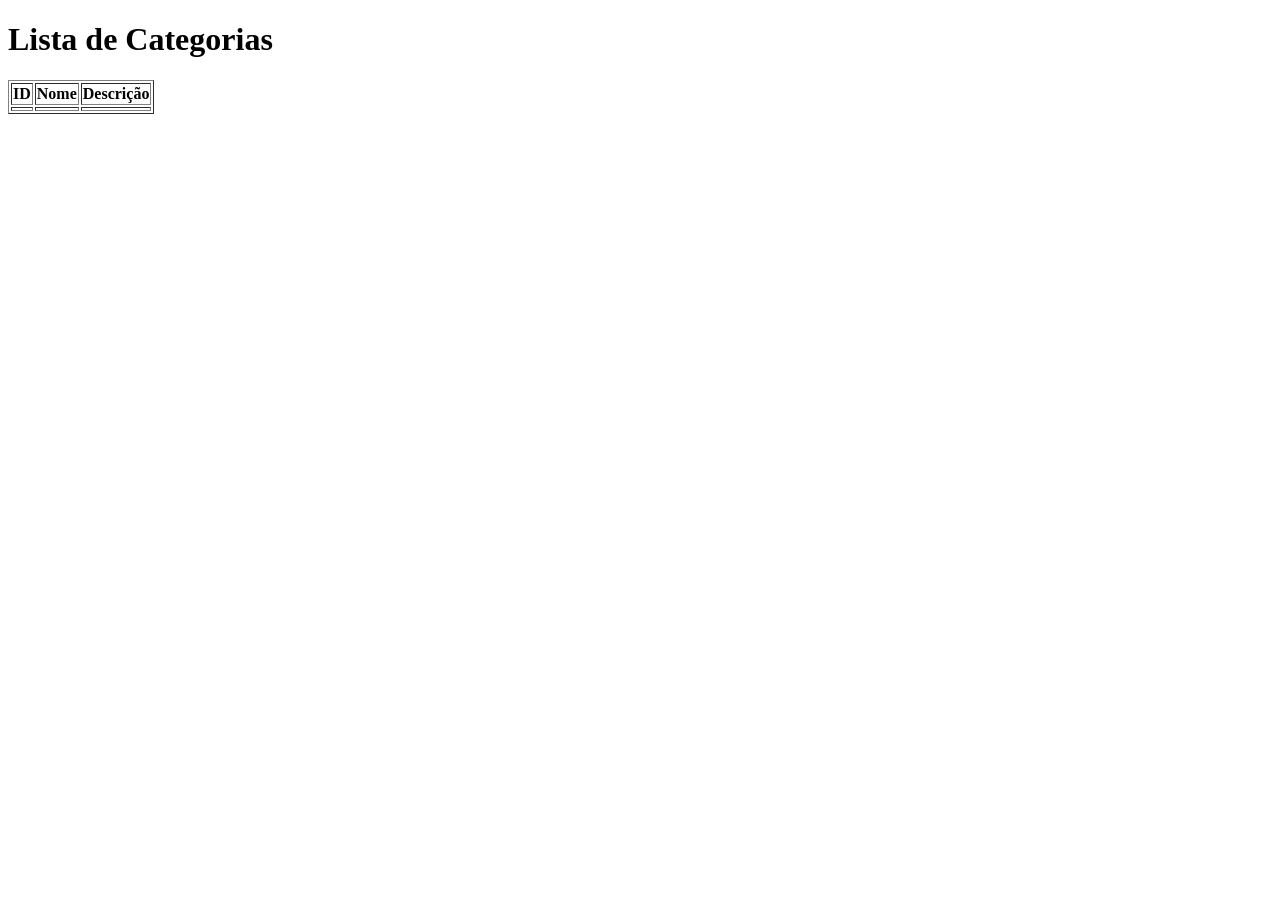
==== src/main/resources/templates/categorias/lista.html @ dd9f6e41 "Implementa cadastro e listagem de categorias" ====
<!DOCTYPE html>
<html lang="pt-BR" xmlns:th="http://www.thymeleaf.org">
<head>
  <meta charset="UTF-8">
  <title>Categorias - BiblioTec</title>
</head>
<body>
<h1>Lista de Categorias</h1>

<table border="1">
  <thead>
  <tr>
    <th>ID</th>
    <th>Nome</th>
    <th>Descrição</th>
  </tr>
  </thead>
  <tbody>
  <tr th:each="categoria : ${categorias}">
    <td th:text="${categoria.id}"></td>
    <td th:text="${categoria.nome}"></td>
    <td th:text="${categoria.descricao}"></td>
  </tr>
  </tbody>
</table>

</body>
</html>
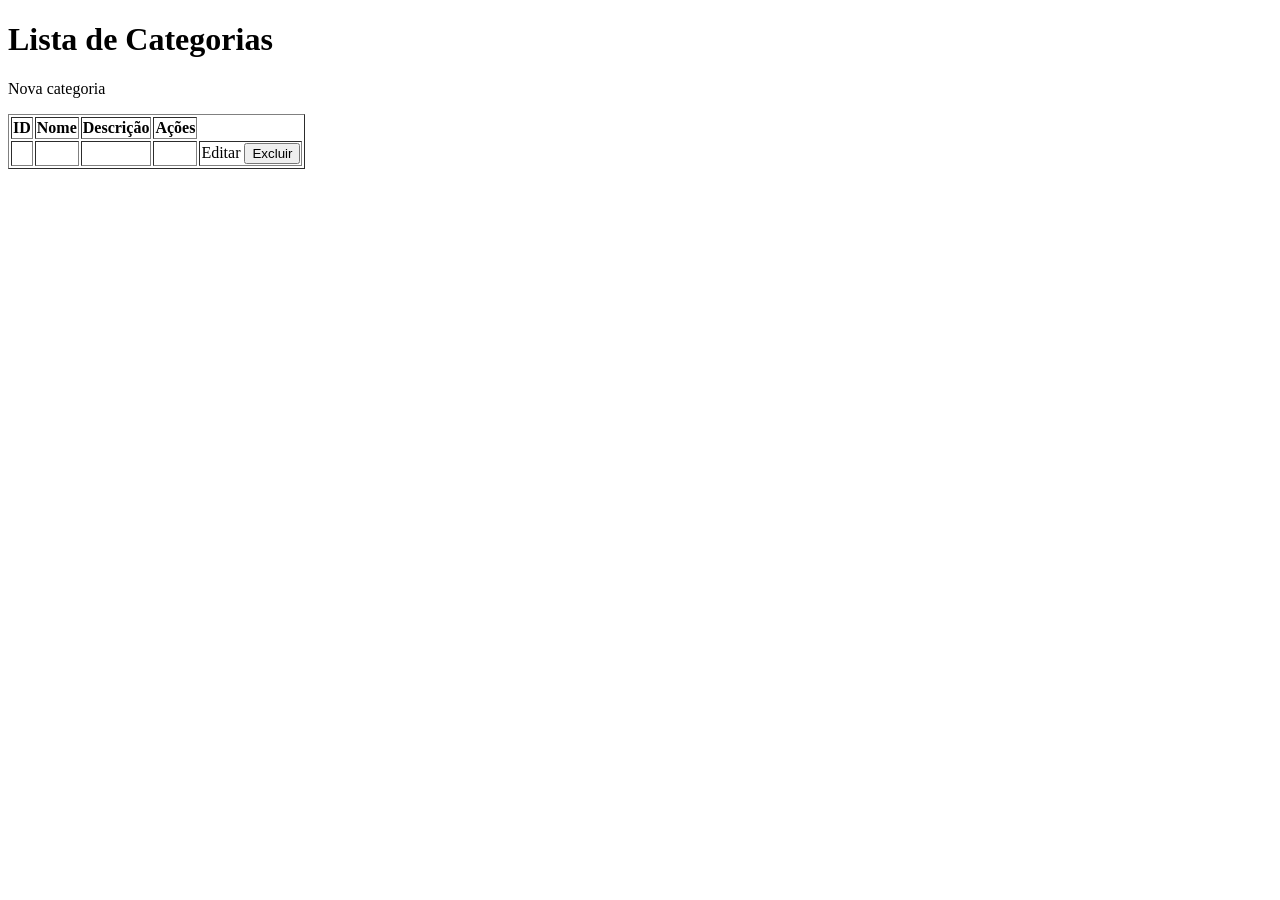
==== commit 2c42adc6: "feat(categoria): edita e exclui categoria pela interface" ====
--- a/src/main/resources/templates/categorias/lista.html
+++ b/src/main/resources/templates/categorias/lista.html
@@ -7,12 +7,17 @@
 <body>
 <h1>Lista de Categorias</h1>
 
+<p class="barra">
+  <a class="botao" th:href="@{/categorias/nova}">Nova categoria</a>
+</p>
+
 <table border="1">
   <thead>
   <tr>
     <th>ID</th>
     <th>Nome</th>
     <th>Descrição</th>
+    <th>Ações</th>
   </tr>
   </thead>
   <tbody>
@@ -20,6 +25,23 @@
     <td th:text="${categoria.id}"></td>
     <td th:text="${categoria.nome}"></td>
     <td th:text="${categoria.descricao}"></td>
+    <td>
+    <td>
+      <a th:href="@{/categorias/{id}/editar(id=${categoria.id})}">
+        Editar
+      </a>
+
+      <form th:action="@{/categorias/{id}/excluir(id=${categoria.id})}"
+            method="post"
+            style="display:inline;">
+        <button type="submit"
+                th:data-nome="${categoria.nome}"
+                onclick="return confirm('Deseja excluir esta categoria?')">
+          Excluir
+        </button>
+      </form>
+    </td>
+    </td>
   </tr>
   </tbody>
 </table>
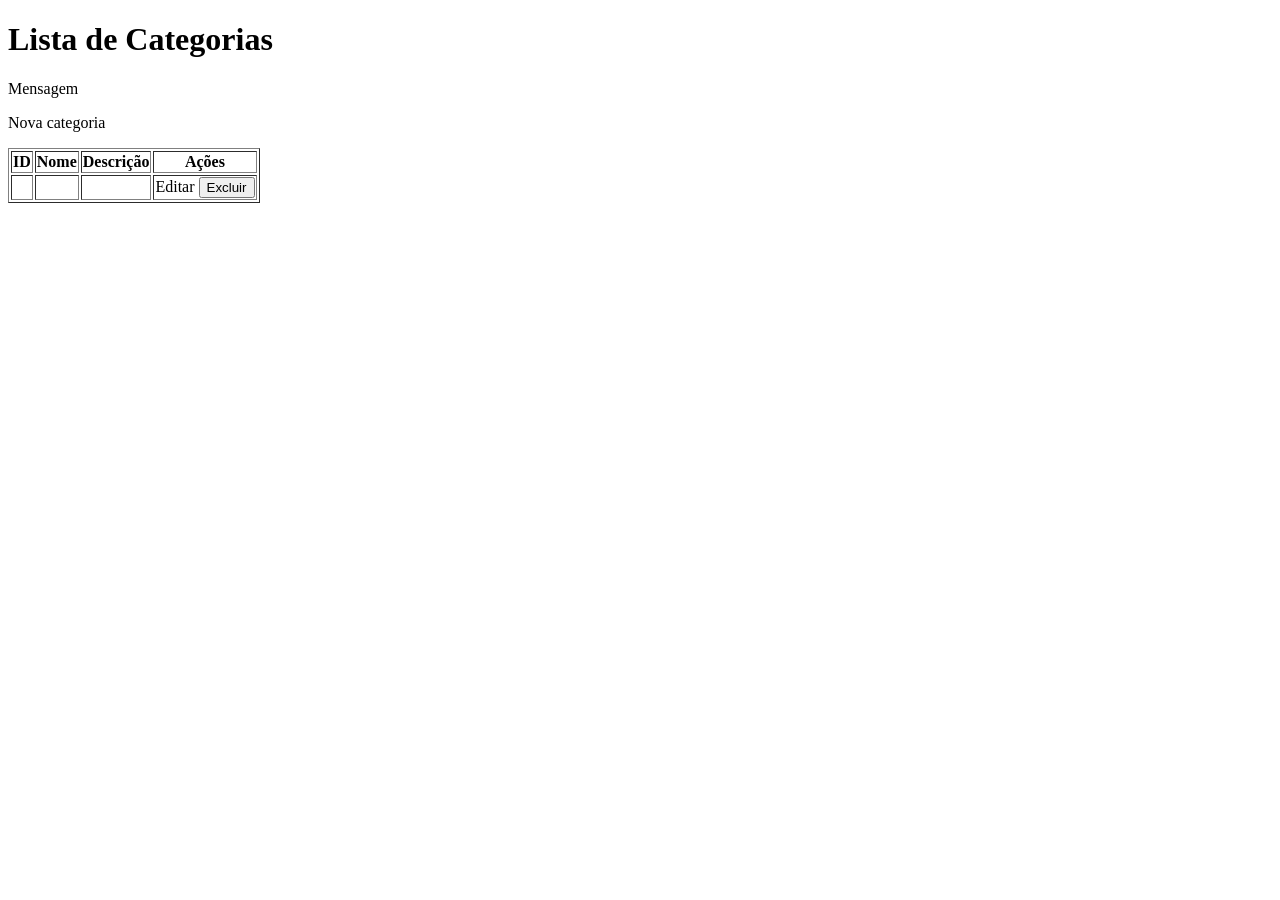
==== commit 7ab1eae4: "chore: fecha sprint 1" ====
--- a/src/main/resources/templates/categorias/lista.html
+++ b/src/main/resources/templates/categorias/lista.html
@@ -1,14 +1,26 @@
+
 <!DOCTYPE html>
 <html lang="pt-BR" xmlns:th="http://www.thymeleaf.org">
 <head>
   <meta charset="UTF-8">
+  <meta name="viewport" content="width=device-width, initial-scale=1.0">
   <title>Categorias - BiblioTec</title>
+  <link rel="stylesheet" th:href="@{/css/categorias.css}">
 </head>
 <body>
+
 <h1>Lista de Categorias</h1>
 
+<p class="mensagem"
+   th:if="${mensagem}"
+   th:text="${mensagem}">
+  Mensagem
+</p>
+
 <p class="barra">
-  <a class="botao" th:href="@{/categorias/nova}">Nova categoria</a>
+  <a class="botao" th:href="@{/categorias/nova}">
+    Nova categoria
+  </a>
 </p>
 
 <table border="1">
@@ -20,12 +32,13 @@
     <th>Ações</th>
   </tr>
   </thead>
+
   <tbody>
   <tr th:each="categoria : ${categorias}">
     <td th:text="${categoria.id}"></td>
     <td th:text="${categoria.nome}"></td>
     <td th:text="${categoria.descricao}"></td>
-    <td>
+
     <td>
       <a th:href="@{/categorias/{id}/editar(id=${categoria.id})}">
         Editar
@@ -34,17 +47,17 @@
       <form th:action="@{/categorias/{id}/excluir(id=${categoria.id})}"
             method="post"
             style="display:inline;">
+
         <button type="submit"
-                th:data-nome="${categoria.nome}"
                 onclick="return confirm('Deseja excluir esta categoria?')">
           Excluir
         </button>
+
       </form>
-    </td>
     </td>
   </tr>
   </tbody>
 </table>
 
 </body>
-</html>+</html>
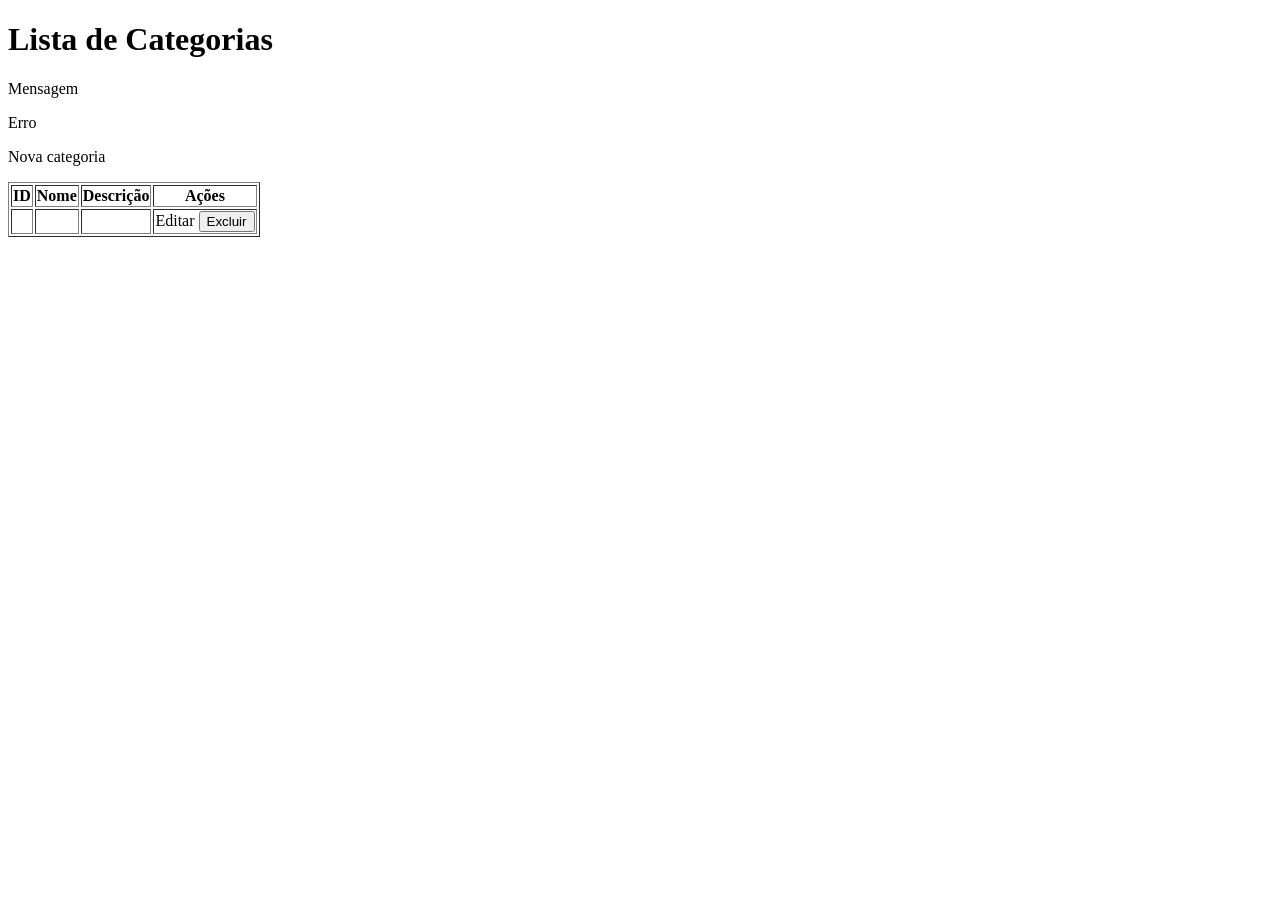
==== commit a2b8251e: "feat(semana-5): implementa melhorias em livros e categorias" ====
--- a/src/main/resources/templates/categorias/lista.html
+++ b/src/main/resources/templates/categorias/lista.html
@@ -15,6 +15,12 @@
    th:if="${mensagem}"
    th:text="${mensagem}">
   Mensagem
+</p>
+
+<p class="mensagem mensagem-erro"
+   th:if="${erro}"
+   th:text="${erro}">
+  Erro
 </p>
 
 <p class="barra">
